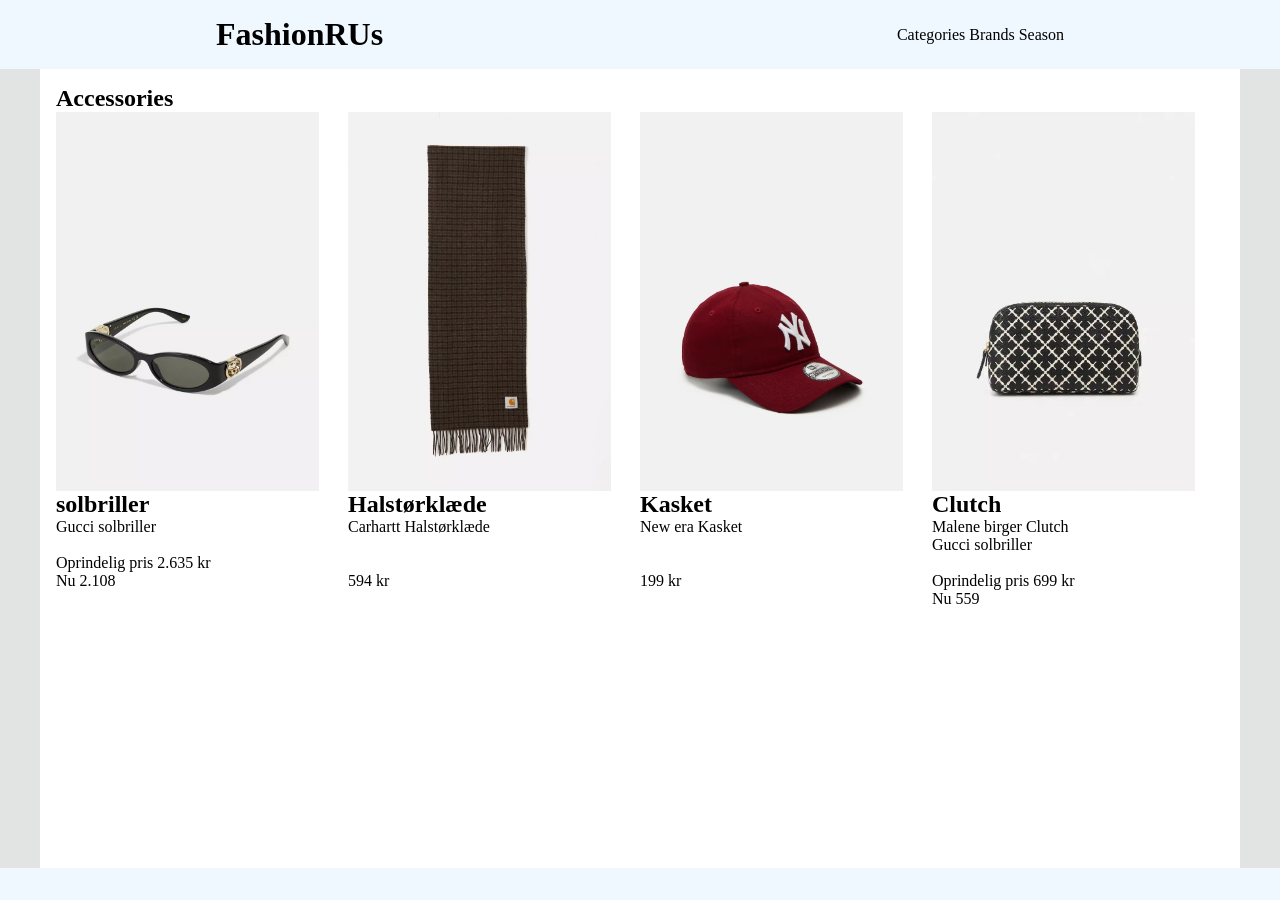
==== productlist.html @ 6fa2a64b "porduct list og ændring af buttons til links på index" ====
<!DOCTYPE html>
<html lang="en">

<head>
    <meta charset="UTF-8">
    <meta name="viewport" content="width=device-width, initial-scale=1.0">
    <title>Document</title>
    <link rel="stylesheet" href="general.css">
    <link rel="stylesheet" href="productlist.css">
</head>

<body>
    <header>
        <h1 class="h1_logo">FashionRUs</h1>
        <p class="p_categories_brands_season">Categories Brands Season</p>
    </header>

    <main>
        <section class="section_accessories">
            <h1 class="h1_accessories">Accessories</h1>
            <div class="cards">
                <div class="div_img">
                    <img src="img/solbriller.webp" class="solbriller" />
                    <h2>solbriller</h2>
                    <p>Gucci solbriller <br><br> Oprindelig pris 2.635 kr<br> Nu 2.108</p>
                </div>
                <div class="div_img">
                    <img src="img/carhartt.webp" class="carhartt" />
                    <h2>Halstørklæde</h2>
                    <p>Carhartt Halstørklæde</p> <br><br> 594 kr
                </div>
                <div class="div_img">
                    <img src="img/cap.webp" class="cap" />
                    <h2>Kasket</h2>
                    <p>New era Kasket</p><br><br> 199 kr
                </div>
                <div class="div_img">
                    <img src="img/malenebirger.webp" class="malenebirger" />
                    <h2>Clutch</h2>
                    <p>Malene birger Clutch</p>
                    <p>Gucci solbriller <br><br> Oprindelig pris 699 kr<br> Nu 559</p>
                </div>
            </div>
        </section>
    </main>
    <footer></footer>
</body>

</html>
---- general.css ----
/* Reset */
* {
  margin: 0;
  padding: 0;
  box-sizing: border-box;
}
img {
  max-width: 100%;
  height: auto;
  display: block;
}
/* Site layout */
body {
  display: grid;
  grid-template-rows: auto 1fr auto;
  grid-template-columns: 100%;
  min-height: 100svh;
  background-color: rgb(226, 227, 227);
}
header,
footer {
  background-color: aliceblue;
  padding: 1rem;
}
main {
  margin: 0 auto;
  max-width: 800px;
  width: 80%;
  background-color: white;
  padding: 1rem;
}

header {
  display: flex;
  align-items: center;
}

.h1_logo {
  padding-left: 5px;
}

.p_categories_brands_season {
  margin-left: auto;
  padding-right: 5px;
}

@media screen and (min-width: 800px) {
  /* desktop styles */
  main {
    max-width: 1200px;
    width: 100%;
  }

  .h1_logo {
    padding-left: 200px;
  }

  .p_categories_brands_season {
    margin-left: auto;
    padding-right: 200px;
  }
}
---- productlist.css ----
img {
  max-width: 90%;
}

.cards {
  display: grid;
  grid-template-columns: 1fr 1fr;
}

.section_accessories {
  display: grid;
  align-items: center;
}

@media screen and (min-width: 800px) {
  /* desktop styles */
  .cards {
    display: grid;
    grid-template-columns: 1fr 1fr 1fr 1fr;
  }
}
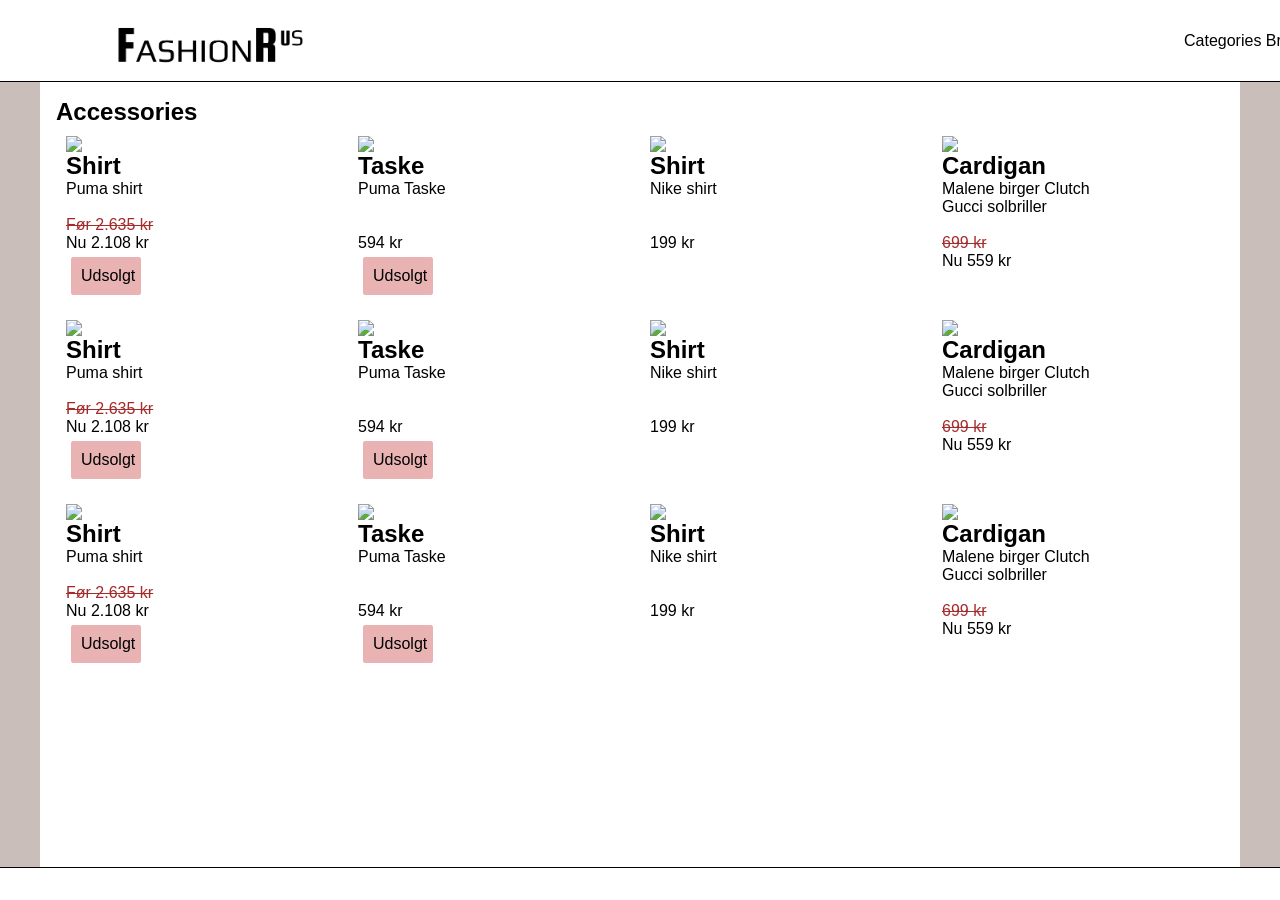
==== commit 4966e0a4: "sale og udsolgt lavet plus hele product siden" ====
--- a/productlist.html
+++ b/productlist.html
@@ -1,17 +1,17 @@
 <!DOCTYPE html>
-<html lang="en">
+<html lang="da">
 
 <head>
     <meta charset="UTF-8">
     <meta name="viewport" content="width=device-width, initial-scale=1.0">
-    <title>Document</title>
+    <title>Productlist</title>
     <link rel="stylesheet" href="general.css">
     <link rel="stylesheet" href="productlist.css">
 </head>
 
 <body>
     <header>
-        <h1 class="h1_logo">FashionRUs</h1>
+        <img class="logo" src="img/logo.webp" alt="logo">
         <p class="p_categories_brands_season">Categories Brands Season</p>
     </header>
 
@@ -20,25 +20,85 @@
             <h1 class="h1_accessories">Accessories</h1>
             <div class="cards">
                 <div class="div_img">
-                    <img src="img/solbriller.webp" class="solbriller" />
-                    <h2>solbriller</h2>
-                    <p>Gucci solbriller <br><br> Oprindelig pris 2.635 kr<br> Nu 2.108</p>
+                    <a href="product.html"><img src="https://kea-alt-del.dk/t7/images/webp/640/1532.webp" /></a>
+                    <h2>Shirt</h2>
+                    <p>Puma shirt <br><br></p>
+                    <p class="p_streg">Før 2.635 kr</p>
+                    <p> Nu 2.108 kr</p>
+                    <p class="udsolgt">Udsolgt</p>
                 </div>
                 <div class="div_img">
-                    <img src="img/carhartt.webp" class="carhartt" />
-                    <h2>Halstørklæde</h2>
-                    <p>Carhartt Halstørklæde</p> <br><br> 594 kr
+                    <a href="product.html"><img src="https://kea-alt-del.dk/t7/images/webp/640/1525.webp" /></a>
+                    <h2>Taske</h2>
+                    <p>Puma Taske</p> <br><br> 594 kr
+                    <p class="udsolgt">Udsolgt</p>
                 </div>
                 <div class="div_img">
-                    <img src="img/cap.webp" class="cap" />
-                    <h2>Kasket</h2>
-                    <p>New era Kasket</p><br><br> 199 kr
+                    <a href="product.html"><img src="https://kea-alt-del.dk/t7/images/webp/640/1164.webp" /></a>
+                    <h2>Shirt</h2>
+                    <p>Nike shirt</p><br><br> 199 kr
                 </div>
                 <div class="div_img">
-                    <img src="img/malenebirger.webp" class="malenebirger" />
-                    <h2>Clutch</h2>
+                    <a href="product.html"><img src="https://kea-alt-del.dk/t7/images/webp/640/1165.webp" /></a>
+                    <h2>Cardigan</h2>
                     <p>Malene birger Clutch</p>
-                    <p>Gucci solbriller <br><br> Oprindelig pris 699 kr<br> Nu 559</p>
+                    <p>Gucci solbriller <br><br></p>
+                    <p class="p_streg">699 kr</p>
+                    <p> Nu 559 kr</p>
+                </div>
+                <div class="div_img">
+                    <a href="product.html"><img src="https://kea-alt-del.dk/t7/images/webp/640/1532.webp" /></a>
+                    <h2>Shirt</h2>
+                    <p>Puma shirt <br><br></p>
+                    <p class="p_streg">Før 2.635 kr</p>
+                    <p> Nu 2.108 kr</p>
+                    <p class="udsolgt">Udsolgt</p>
+                </div>
+                <div class="div_img">
+                    <a href="product.html"><img src="https://kea-alt-del.dk/t7/images/webp/640/1525.webp" /></a>
+                    <h2>Taske</h2>
+                    <p>Puma Taske</p> <br><br> 594 kr
+                    <p class="udsolgt">Udsolgt</p>
+                </div>
+                <div class="div_img">
+                    <a href="product.html"><img src="https://kea-alt-del.dk/t7/images/webp/640/1164.webp" /></a>
+                    <h2>Shirt</h2>
+                    <p>Nike shirt</p><br><br> 199 kr
+                </div>
+                <div class="div_img">
+                    <a href="product.html"><img src="https://kea-alt-del.dk/t7/images/webp/640/1165.webp" /></a>
+                    <h2>Cardigan</h2>
+                    <p>Malene birger Clutch</p>
+                    <p>Gucci solbriller <br><br></p>
+                    <p class="p_streg">699 kr</p>
+                    <p> Nu 559 kr</p>
+                </div>
+                <div class="div_img">
+                    <a href="product.html"><img src="https://kea-alt-del.dk/t7/images/webp/640/1532.webp" /></a>
+                    <h2>Shirt</h2>
+                    <p>Puma shirt <br><br></p>
+                    <p class="p_streg">Før 2.635 kr</p>
+                    <p> Nu 2.108 kr</p>
+                    <p class="udsolgt">Udsolgt</p>
+                </div>
+                <div class="div_img">
+                    <a href="product.html"><img src="https://kea-alt-del.dk/t7/images/webp/640/1525.webp" /></a>
+                    <h2>Taske</h2>
+                    <p>Puma Taske</p> <br><br> 594 kr
+                    <p class="udsolgt">Udsolgt</p>
+                </div>
+                <div class="div_img">
+                    <a href="product.html"><img src="https://kea-alt-del.dk/t7/images/webp/640/1164.webp" /></a>
+                    <h2>Shirt</h2>
+                    <p>Nike shirt</p><br><br> 199 kr
+                </div>
+                <div class="div_img">
+                    <a href="product.html"><img src="https://kea-alt-del.dk/t7/images/webp/640/1165.webp" /></a>
+                    <h2>Cardigan</h2>
+                    <p>Malene birger Clutch</p>
+                    <p>Gucci solbriller <br><br></p>
+                    <p class="p_streg">699 kr</p>
+                    <p> Nu 559 kr</p>
                 </div>
             </div>
         </section>
--- a/general.css
+++ b/general.css
@@ -15,33 +15,47 @@
   grid-template-rows: auto 1fr auto;
   grid-template-columns: 100%;
   min-height: 100svh;
-  background-color: rgb(226, 227, 227);
+  background-color: rgb(202, 190, 186);
 }
 header,
 footer {
-  background-color: aliceblue;
+  background-color: rgb(255, 255, 255);
   padding: 1rem;
 }
 main {
   margin: 0 auto;
-  max-width: 800px;
+  max-width: 350px;
   width: 80%;
   background-color: white;
   padding: 1rem;
+  font-family:
+    "Trebuchet MS", "Lucida Sans Unicode", "Lucida Grande", "Lucida Sans",
+    Arial, sans-serif;
+}
+
+footer {
+  border-top: 1px solid black;
 }
 
 header {
   display: flex;
   align-items: center;
+  border-bottom: 1px solid black;
+  font-family:
+    "Trebuchet MS", "Lucida Sans Unicode", "Lucida Grande", "Lucida Sans",
+    Arial, sans-serif;
+  max-width: 400px;
 }
 
-.h1_logo {
-  padding-left: 5px;
+.logo {
+  padding-left: 10px;
+  max-width: 120px;
 }
 
 .p_categories_brands_season {
   margin-left: auto;
-  padding-right: 5px;
+  padding-right: 10px;
+  max-width: 100px;
 }
 
 @media screen and (min-width: 800px) {
@@ -51,12 +65,18 @@
     width: 100%;
   }
 
-  .h1_logo {
-    padding-left: 200px;
+  .logo {
+    padding-left: 100px;
+    min-width: 300px;
   }
 
   .p_categories_brands_season {
     margin-left: auto;
     padding-right: 200px;
+    min-width: 400px;
+  }
+
+  header {
+    min-width: 1600px;
   }
 }
--- a/productlist.css
+++ b/productlist.css
@@ -12,6 +12,39 @@
   align-items: center;
 }
 
+a:hover img {
+  transform: scale(1.05); /* Laver hover effect = forstørrer */
+  box-shadow: 0 8px 20px rgba(0, 0, 0, 0.15); /* Laver skygge og farve på hover effecten */
+}
+
+a {
+  display: block; /* Sørger for at hover ikke ødlægger layoutet */
+  overflow: hidden; /* Sørger for at hover ikke ødlægger layoutet */
+}
+
+.udsolgt {
+  background-color: rgb(234, 179, 179);
+  border-color: azure;
+  max-width: 70px;
+  text-align: center;
+  padding: 10px;
+  margin: 5px;
+  border-radius: 2px;
+}
+
+.div_img {
+  padding: 10px;
+}
+
+.div_button {
+  display: flex;
+}
+
+.p_streg {
+  text-decoration: line-through;
+  color: brown;
+}
+
 @media screen and (min-width: 800px) {
   /* desktop styles */
   .cards {
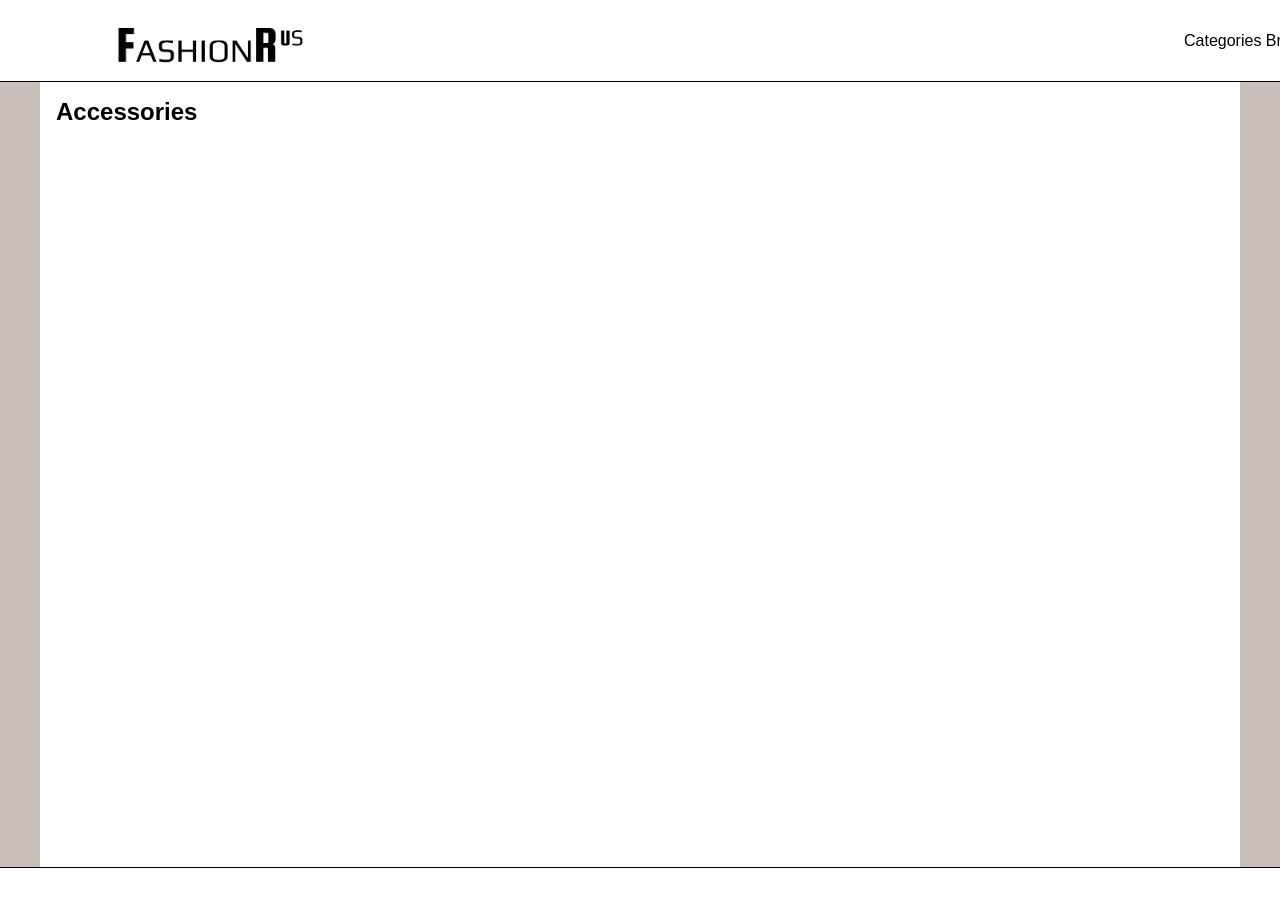
==== commit 8354accd: "gøre den dynamisk på categorier og produktliste" ====
--- a/productlist.html
+++ b/productlist.html
@@ -7,6 +7,7 @@
     <title>Productlist</title>
     <link rel="stylesheet" href="general.css">
     <link rel="stylesheet" href="productlist.css">
+    <script src="productlist.js" defer></script>
 </head>
 
 <body>
@@ -19,7 +20,7 @@
         <section class="section_accessories">
             <h1 class="h1_accessories">Accessories</h1>
             <div class="cards">
-                <div class="div_img">
+                <!-- <div class="div_img">
                     <a href="product.html"><img src="https://kea-alt-del.dk/t7/images/webp/640/1532.webp" /></a>
                     <h2>Shirt</h2>
                     <p>Puma shirt <br><br></p>
@@ -99,7 +100,7 @@
                     <p>Gucci solbriller <br><br></p>
                     <p class="p_streg">699 kr</p>
                     <p> Nu 559 kr</p>
-                </div>
+                </div> -->
             </div>
         </section>
     </main>
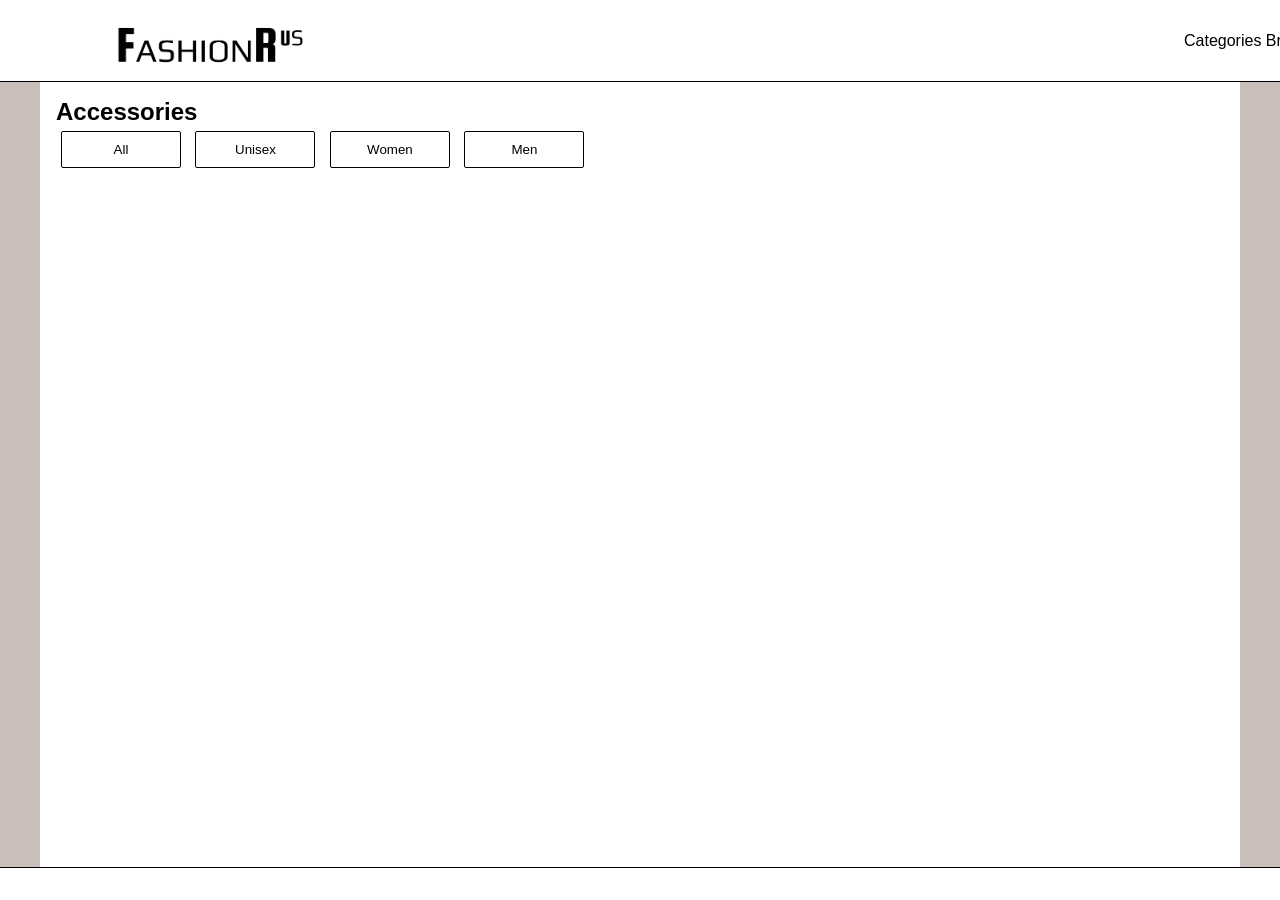
==== commit a84d0e04: "filtrering" ====
--- a/productlist.html
+++ b/productlist.html
@@ -19,6 +19,13 @@
     <main>
         <section class="section_accessories">
             <h1 class="h1_accessories">Accessories</h1>
+            <div class="filtrer">
+                <button>All</button>
+                <button>Unisex</button>
+                <button>Women</button>
+                <button>Men</button>
+            </div>
+
             <div class="cards">
                 <!-- <div class="div_img">
                     <a href="product.html"><img src="https://kea-alt-del.dk/t7/images/webp/640/1532.webp" /></a>
--- a/general.css
+++ b/general.css
@@ -21,6 +21,9 @@
 footer {
   background-color: rgb(255, 255, 255);
   padding: 1rem;
+  font-family:
+    "Trebuchet MS", "Lucida Sans Unicode", "Lucida Grande", "Lucida Sans",
+    Arial, sans-serif;
 }
 main {
   margin: 0 auto;
--- a/productlist.css
+++ b/productlist.css
@@ -22,14 +22,21 @@
   overflow: hidden; /* Sørger for at hover ikke ødlægger layoutet */
 }
 
-.udsolgt {
-  background-color: rgb(234, 179, 179);
-  border-color: azure;
+.discound_soldout {
+  display: flex;
+  align-items: center;
+}
+
+.udsolgt,
+.discount {
+  background-color: brown;
   max-width: 70px;
   text-align: center;
   padding: 10px;
   margin: 5px;
   border-radius: 2px;
+  color: white;
+  margin-top: 30px;
 }
 
 .div_img {
@@ -45,6 +52,24 @@
   color: brown;
 }
 
+button {
+  background-color: white;
+  min-width: 120px;
+  text-align: center;
+  padding: 10px;
+  margin: 5px;
+  border-radius: 2px;
+  border: 1px solid black;
+  font-family:
+    "Trebuchet MS", "Lucida Sans Unicode", "Lucida Grande", "Lucida Sans",
+    Arial, sans-serif;
+}
+
+button:hover {
+  transform: scale(1.05); /* Laver hover effect = forstørrer */
+  box-shadow: 0 8px 20px rgba(0, 0, 0, 0.15); /* Laver skygge og farve på hover effecten */
+}
+
 @media screen and (min-width: 800px) {
   /* desktop styles */
   .cards {
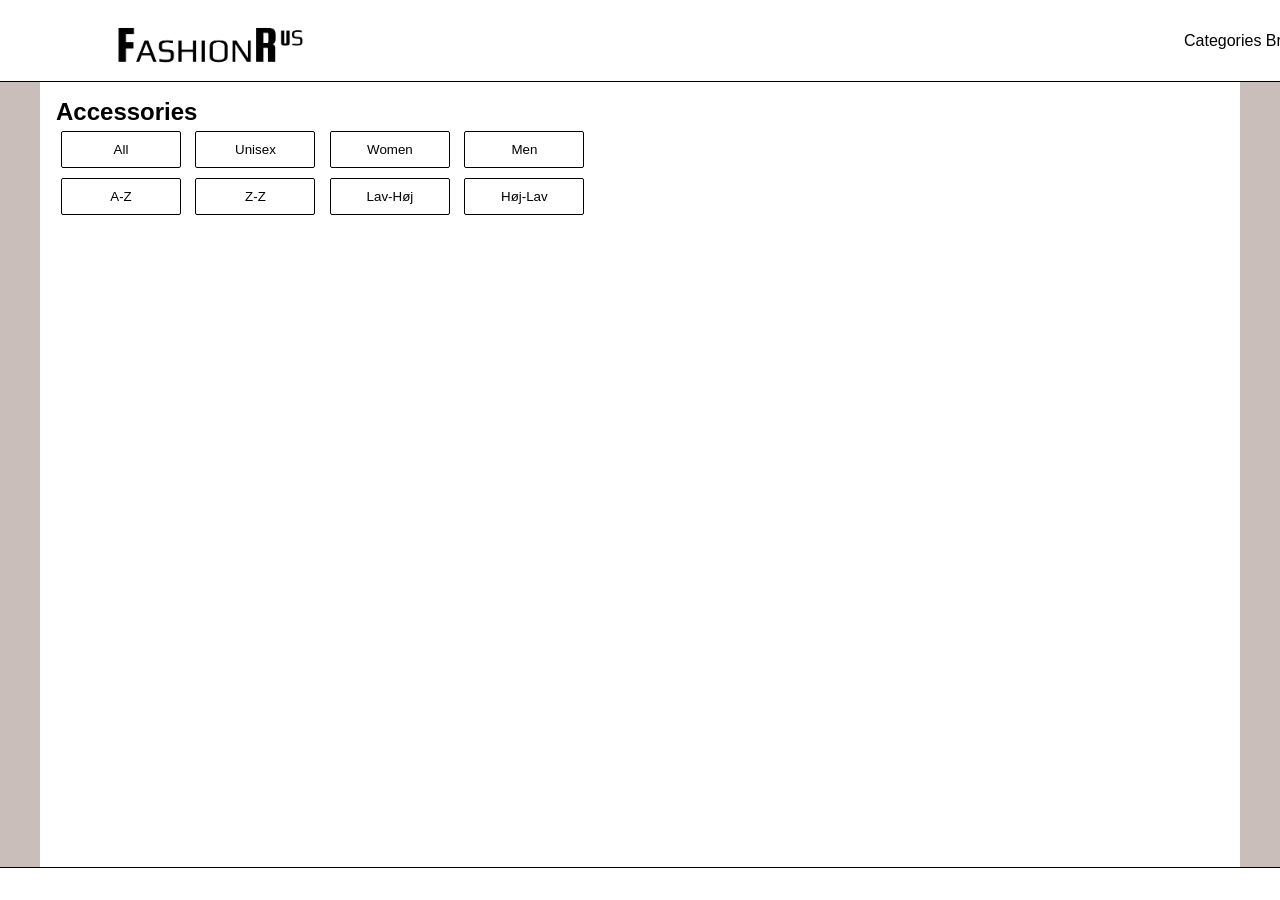
==== commit 91455a1e: "knapper til sortering og iltrering af pris og bogstaver" ====
--- a/productlist.html
+++ b/productlist.html
@@ -24,6 +24,12 @@
                 <button>Unisex</button>
                 <button>Women</button>
                 <button>Men</button>
+            </div>
+            <div class="filtrer">
+                <button>A-Z</button>
+                <button>Z-Z</button>
+                <button>Lav-Høj</button>
+                <button>Høj-Lav</button>
             </div>
 
             <div class="cards">
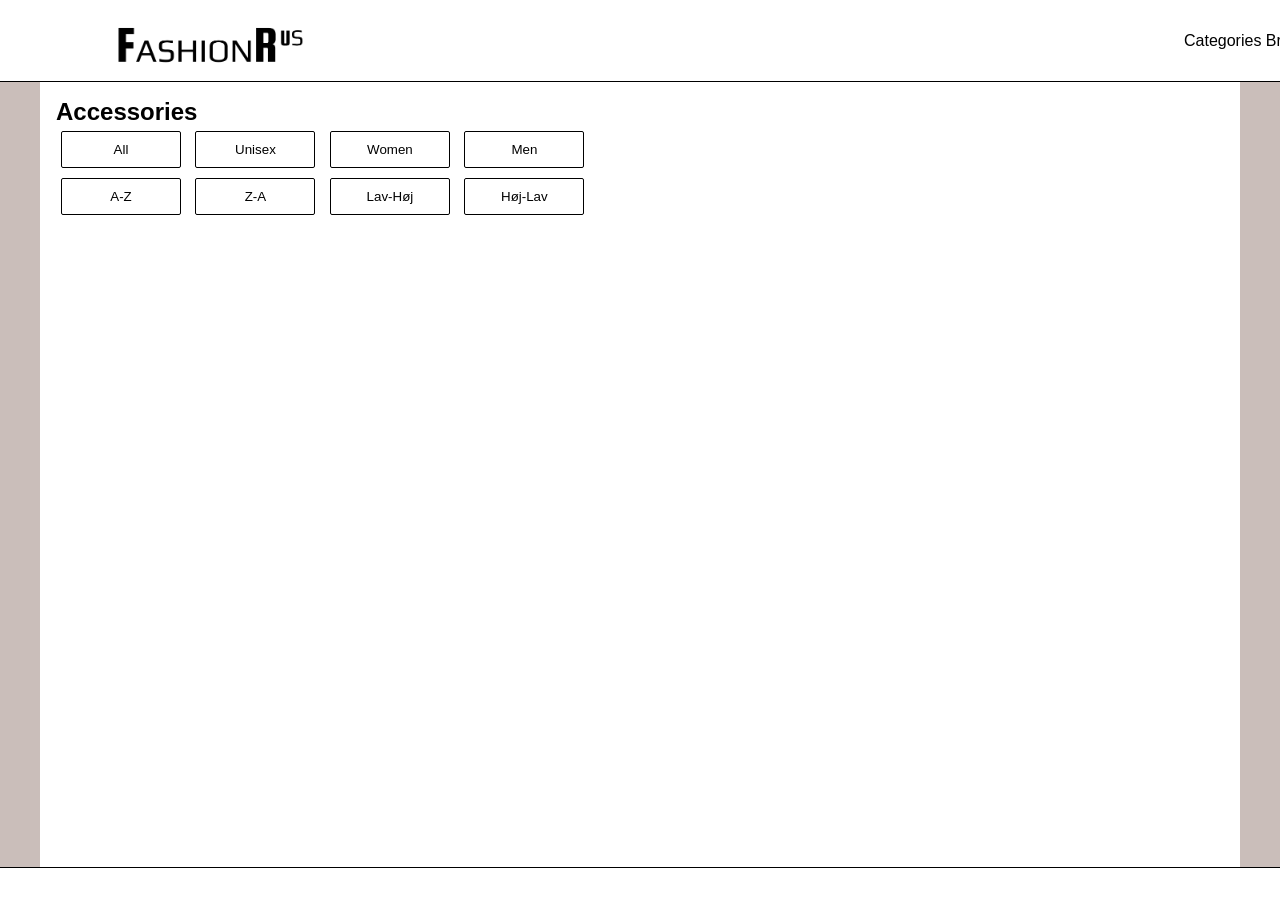
==== commit 136ef5a3: "sortering af bogstaver og pis" ====
--- a/productlist.html
+++ b/productlist.html
@@ -25,11 +25,11 @@
                 <button>Women</button>
                 <button>Men</button>
             </div>
-            <div class="filtrer">
-                <button>A-Z</button>
-                <button>Z-Z</button>
-                <button>Lav-Høj</button>
-                <button>Høj-Lav</button>
+            <div class="sorter">
+                <button data-text="az">A-Z</button>
+                <button data-text="za">Z-A</button>
+                <button data-price="up">Lav-Høj</button>
+                <button data-price="down">Høj-Lav</button>
             </div>
 
             <div class="cards">
